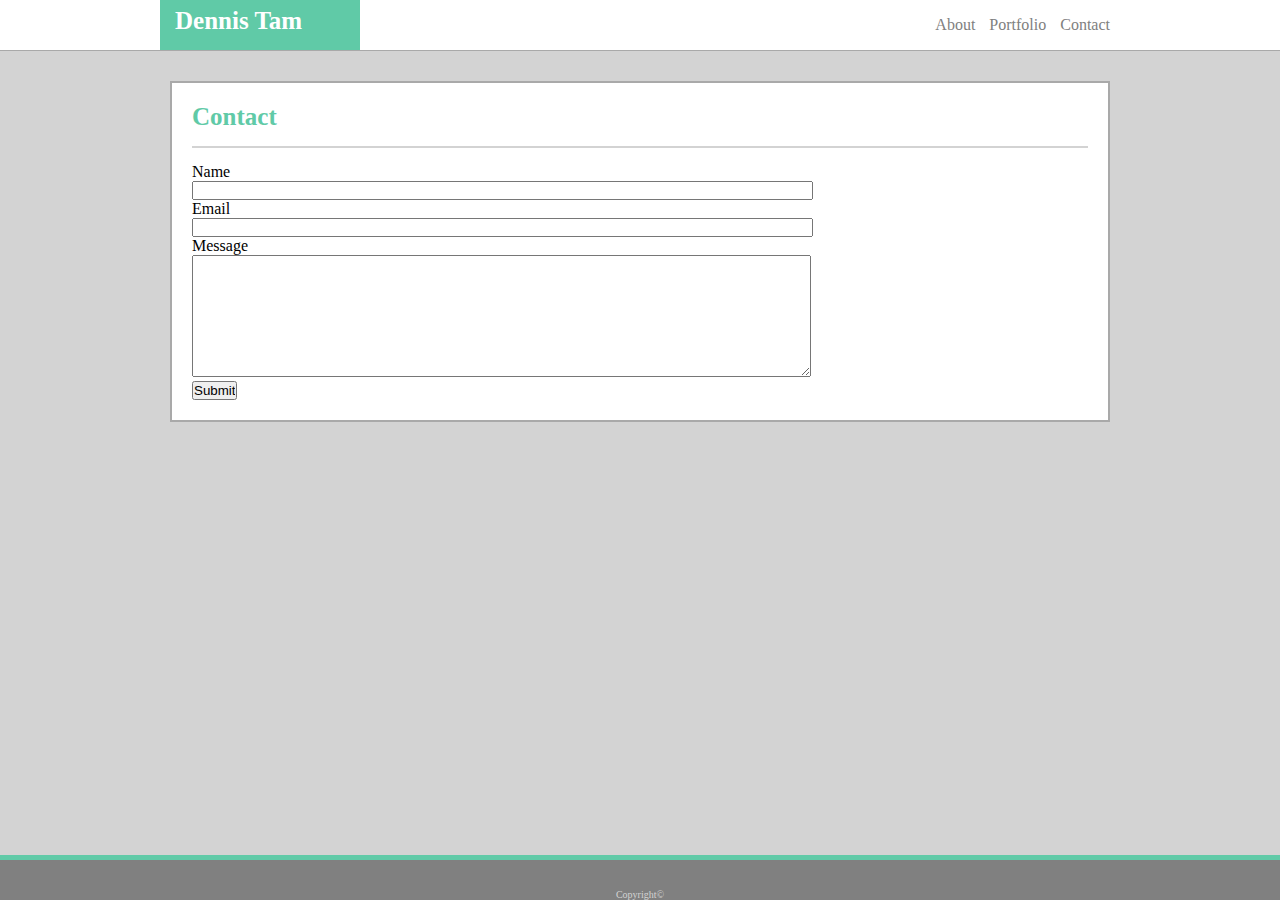
==== contact.html @ fd013cfb "add more files" ====
<!DOCTYPE html>
<html>
    <head>
        <meta charset="en-us">
        <link rel="stylesheet" type="text/css" href="assets/css/style.css"> 
    </head>
    <body>
        <header>
            <div id="header_div">
                <div id = "portfolio_name">
                    <h1>Dennis Tam</h1>
                </div>
                <div id="header_menu">
                    <a href="index.html">About</a>
                    <a href="portfolio.html">Portfolio</a>
                    <a href="contact.html">Contact</a>
                </div>
            </div>
        </header>
        <div id="container">
            <h1>
                Contact
            </h1>
            <form>
                <label>Name</label><br>
                <input type="text" size="75"><br>
                <label>Email</label><br>
                <input type="text" size="75"><br>
                <label>Message</label><br>
                <textarea rows="8" cols="75" name="Message"></textarea><br>
                <input type="submit" value="Submit">
            </form>
        </div>
        <footer>
            <p>Copyright&copy;</p>
        </footer>
    </body>
</html>
---- assets/css/style.css ----
* {
  margin:0;
  padding:0;  
}
body {
    font-family:Georgia, 'Times New Roman', Times, serif;
    background-color: lightgray;
}
/*header menus start */
header {
    background-color: white;
    height: 50px;
    width:100%;
    border-bottom: 1px solid;
    border-color: darkgray;
}

#header_div{
    position:relative;
    width:75%;
    height: 50px;
    margin:auto;
}

h1 {
    font-size: 25px;
}

#portfolio_name{
    position:absolute;
    bottom:0;
    color:white;
    float:left;
    width: 170px;
    background-color: rgb(96, 202, 167);
    padding: 15px;
}
#header_menu{
    float:right;
}


a{
    margin-right:10px;
    color: gray;
    text-decoration: none;
    line-height:50px;
}

/*header menu end*/

/*container*/
#container{
    width: 70%;
    margin:auto;
    margin-top:30px;
    background-color: white;
    padding: 20px;
    border:2px solid;
    border-color:darkgray;
}

#container h1{
    font-size:25px;
    color: rgb(96, 202, 167);
    border-bottom: 2px solid;
    border-color: lightgray;
    padding-bottom: 15px;
    margin-bottom:15px;
}

img {
    height: 200px;
    width: 200px;
    float:left;
    margin-right: 10px;
    margin-bottom: 10px;
}
/*container end*/

/*portfolio page*/
.portfolio_images{
    position: relative;
    height:150;
    width: 150;
    margin: 20px;
}

.portfolio_images div{
    position: absolute;
    bottom:0;
    width: 100%;
    height:15px;
    background-color: rgb(96, 202, 167);
}
section{
    width: 80%;
    heigth: auto;
}
/*portfolio page end*/


footer{
    height: 40px;
    width: 100%;
    background-color: grey;
    border-top: 5px solid;
    border-top-color: rgb(96, 202, 167);
    position:absolute;
    bottom:0px;
}

footer p{
    width: 100%;
    position: absolute;
    bottom:0;
    text-align: center;
    font-size: 10px;
    color: lightgrey;
}

.clearfix::after{
	content: “”;
	display: table;
	clear:both;
}
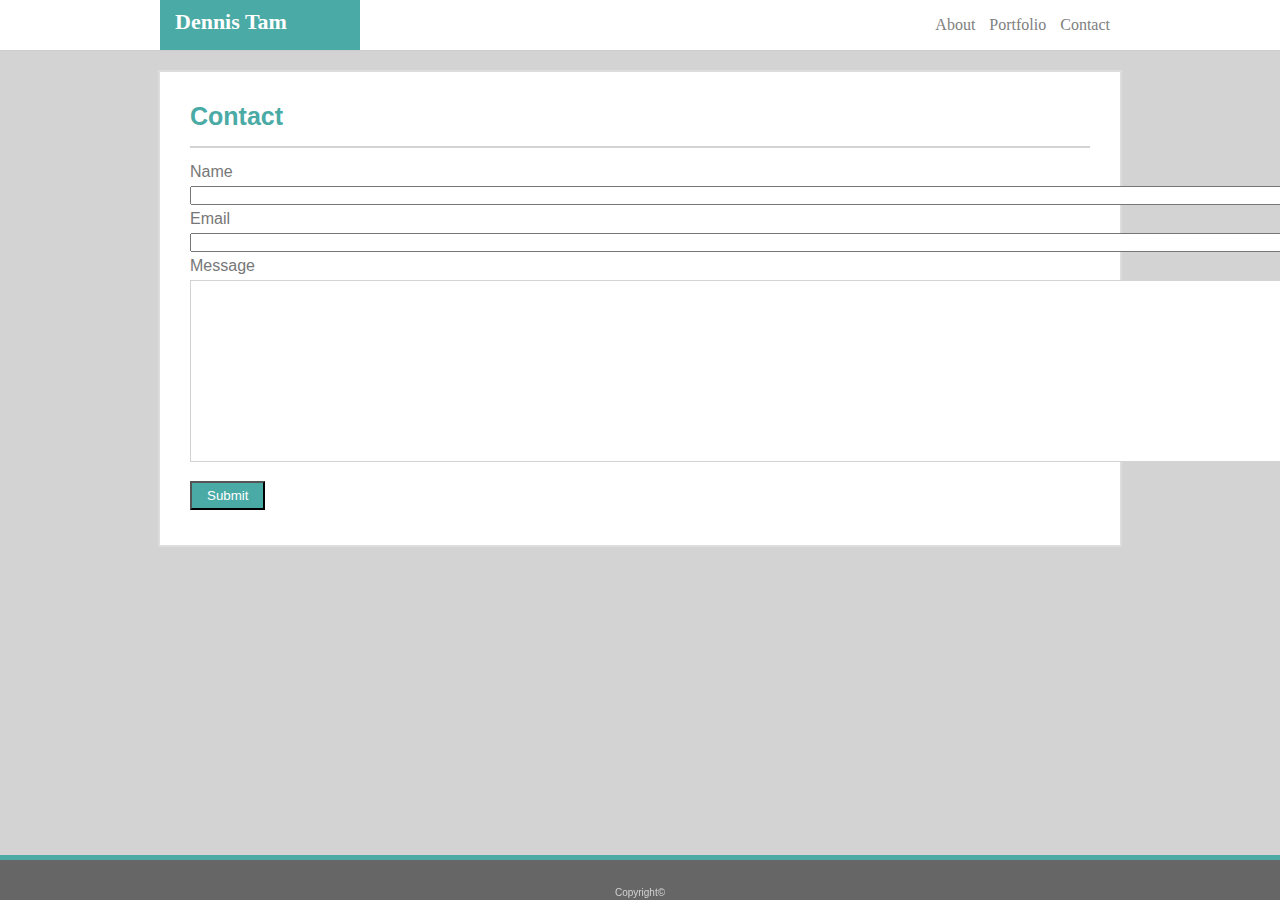
==== commit 6a5c0064: "fix css colors, modify contact form details." ====
--- a/contact.html
+++ b/contact.html
@@ -23,12 +23,12 @@
             </h1>
             <form>
                 <label>Name</label><br>
-                <input type="text" size="75"><br>
+                <input type="text" size="150"><br>
                 <label>Email</label><br>
-                <input type="text" size="75"><br>
+                <input type="text" size="150"><br>
                 <label>Message</label><br>
-                <textarea rows="8" cols="75" name="Message"></textarea><br>
-                <input type="submit" value="Submit">
+                <textarea rows="12" cols="148" name="Message"></textarea><br>
+                <input id="submit" type="submit" value="Submit">
             </form>
         </div>
         <footer>
--- a/assets/css/style.css
+++ b/assets/css/style.css
@@ -3,27 +3,32 @@
   padding:0;  
 }
 body {
-    font-family:Georgia, 'Times New Roman', Times, serif;
+    font-family:'Arial', 'Helvetica Neue', Helvetica, sans-serif;
     background-color: lightgray;
+    color: #777777;
 }
 /*header menus start */
 header {
+    font-family: 'Georgia', Times, Times New Roman, serif;
     background-color: white;
     height: 50px;
     width:100%;
     border-bottom: 1px solid;
-    border-color: darkgray;
+    border-color: #cccccc;
+    position:fixed;
+    top:0;
+    z-index: 10;
 }
 
 #header_div{
     position:relative;
-    width:75%;
+    width:960px;
     height: 50px;
     margin:auto;
 }
 
 h1 {
-    font-size: 25px;
+    font-size: 22px;
 }
 
 #portfolio_name{
@@ -32,13 +37,16 @@
     color:white;
     float:left;
     width: 170px;
-    background-color: rgb(96, 202, 167);
+    background-color: #4aaaa5;
     padding: 15px;
 }
 #header_menu{
     float:right;
 }
 
+#header_menu a:hover{
+    color: #4aaaa5;
+}
 
 a{
     margin-right:10px;
@@ -51,18 +59,18 @@
 
 /*container*/
 #container{
-    width: 70%;
+    width: 900px;
     margin:auto;
-    margin-top:30px;
+    margin-top:70px;
     background-color: white;
-    padding: 20px;
+    padding: 30px;
     border:2px solid;
-    border-color:darkgray;
+    border-color:#dddddd;
 }
 
 #container h1{
     font-size:25px;
-    color: rgb(96, 202, 167);
+    color: #4aaaa5;
     border-bottom: 2px solid;
     border-color: lightgray;
     padding-bottom: 15px;
@@ -81,21 +89,32 @@
 /*portfolio page*/
 .portfolio_images{
     position: relative;
-    height:150;
-    width: 150;
-    margin: 20px;
+    float:left;
+    margin-bottom: 40px;
+    margin-right: 30px;
+    height: 180px;
+    width: 180px;
+}
+
+.portfolio_images img{
+    height: 180px;
+    width: 180px;
 }
 
 .portfolio_images div{
     position: absolute;
-    bottom:0;
-    width: 100%;
-    height:15px;
-    background-color: rgb(96, 202, 167);
+    bottom:20px;
+    width: 180px;
+    color: white;
+    text-align: center;
+    padding-top:10px;
+    padding-bottom:10px;
+    background-color: #4aaaa5;
 }
 section{
-    width: 80%;
+    width: 500px;
     heigth: auto;
+    padding: 30px;
 }
 /*portfolio page end*/
 
@@ -103,17 +122,17 @@
 footer{
     height: 40px;
     width: 100%;
-    background-color: grey;
+    background-color: #666666;
     border-top: 5px solid;
-    border-top-color: rgb(96, 202, 167);
-    position:absolute;
+    border-top-color: #4aaaa5;
+    position:fixed;
     bottom:0px;
 }
 
 footer p{
     width: 100%;
-    position: absolute;
-    bottom:0;
+    position: fixed;
+    bottom:2px;
     text-align: center;
     font-size: 10px;
     color: lightgrey;
@@ -125,3 +144,21 @@
 	clear:both;
 }
 
+/*Contact button */
+#submit{
+    background-color: #4aaaa5;
+    color: white;
+    margin-top: 10px;
+    padding: 5px 15px 5px 15px;
+}
+
+/*Input boxes*/
+textarea{
+    border-color: lightgrey;
+    margin-top: 5px;
+    margin-bottom:5px;
+}
+input{
+    margin-top: 5px;
+    margin-bottom:5px;
+}